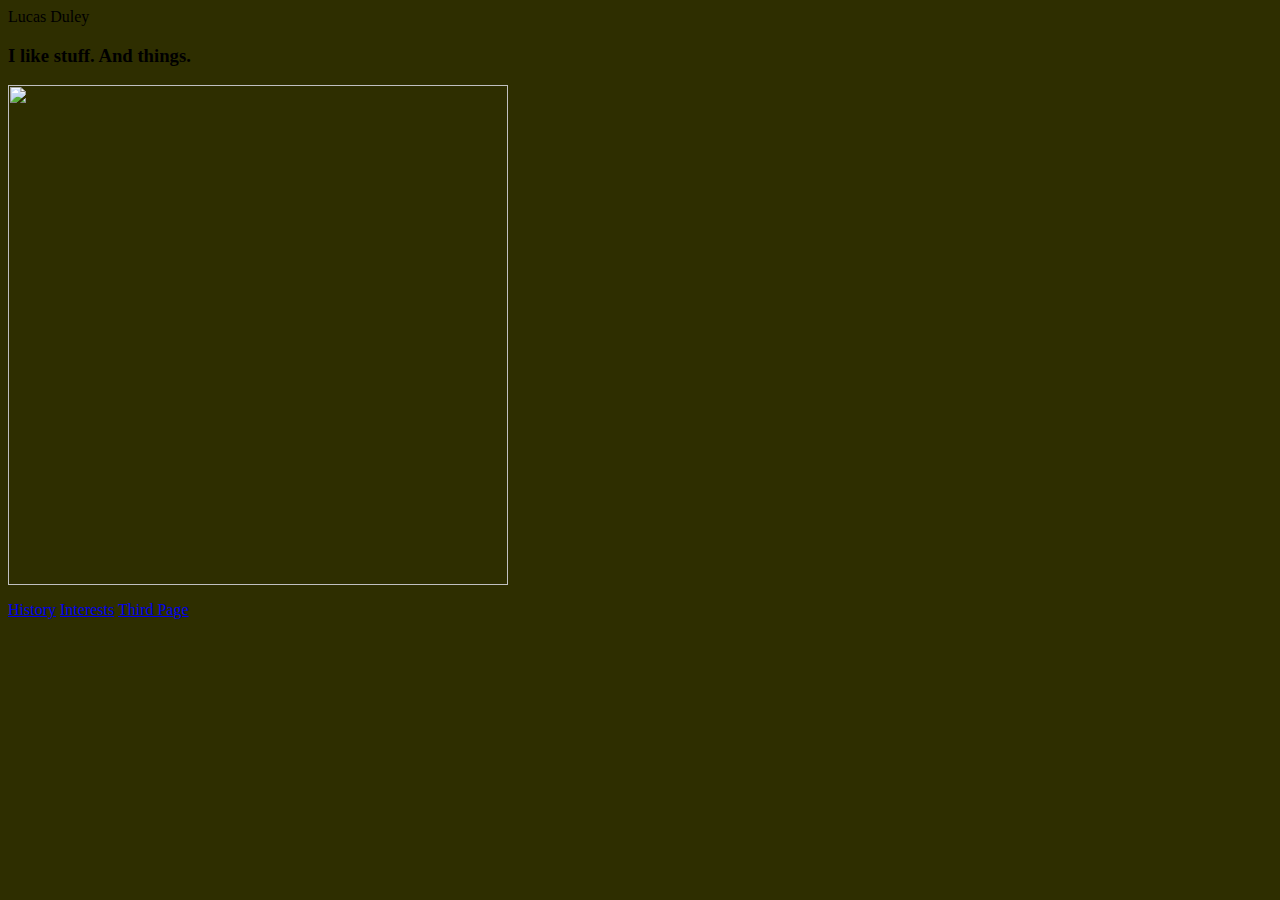
==== index.html @ eb4d40a8 "Changed to index" ====
<html>
<body bgcolor="#2E2E00"
<h1>Lucas Duley</h1>
<h3>I like stuff. And things.</h3>

<img src="https://www.luther.edu/publications/assets/norse_w_luther_helmet_blue.jpg"/ width="500">

<p></p>

<a href="History.html">History</a>
<a href="Interests.html">Interests</a>
<a href="Third Page.html">Third Page</a>
</html>
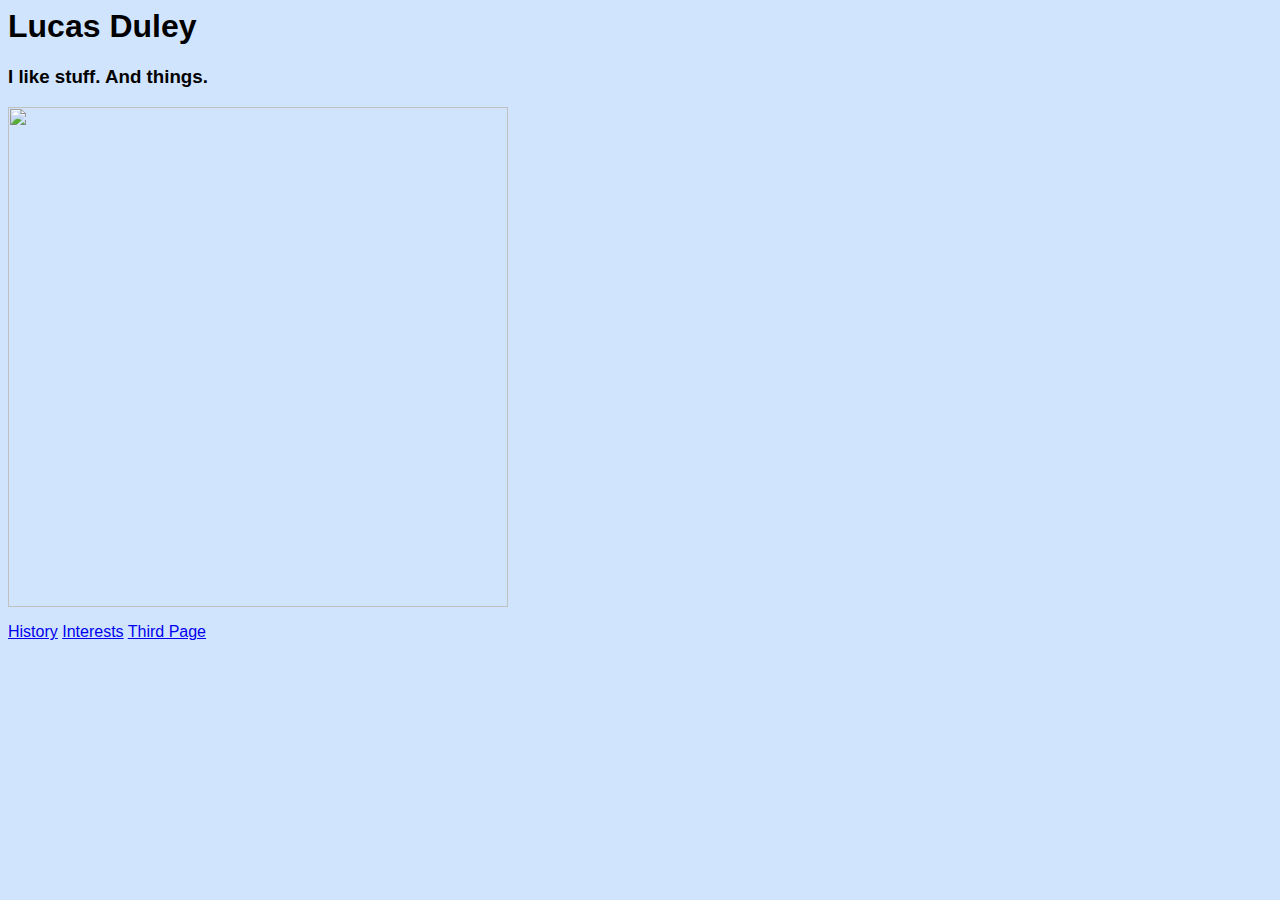
==== commit 9ec15bde: "Initial CSS" ====
--- a/index.html
+++ b/index.html
@@ -1,13 +1,17 @@
 <html>
-<body bgcolor="#2E2E00"
-<h1>Lucas Duley</h1>
-<h3>I like stuff. And things.</h3>
+	<head>
+		<link rel="stylesheet" href="style.css" type="text/css" />
+	</head>
+	<body>
+		<h1>Lucas Duley</h1>
+		<h3>I like stuff. And things.</h3>
 
-<img src="https://www.luther.edu/publications/assets/norse_w_luther_helmet_blue.jpg"/ width="500">
+		<img src="https://www.luther.edu/publications/assets/norse_w_luther_helmet_blue.jpg"/ width="500">
 
-<p></p>
+		<p></p>
 
-<a href="History.html">History</a>
-<a href="Interests.html">Interests</a>
-<a href="Third Page.html">Third Page</a>
+		<a href="History.html">History</a>
+		<a href="Interests.html">Interests</a>
+		<a href="Third Page.html">Third Page</a>
+	</body>
 </html>--- a/style.css
+++ b/style.css
@@ -0,0 +1,9 @@
+body {
+	background-color: #d0e4fe;
+	font-family: "Callibri", sans-serif;
+}
+
+h1, p {
+	
+}
+
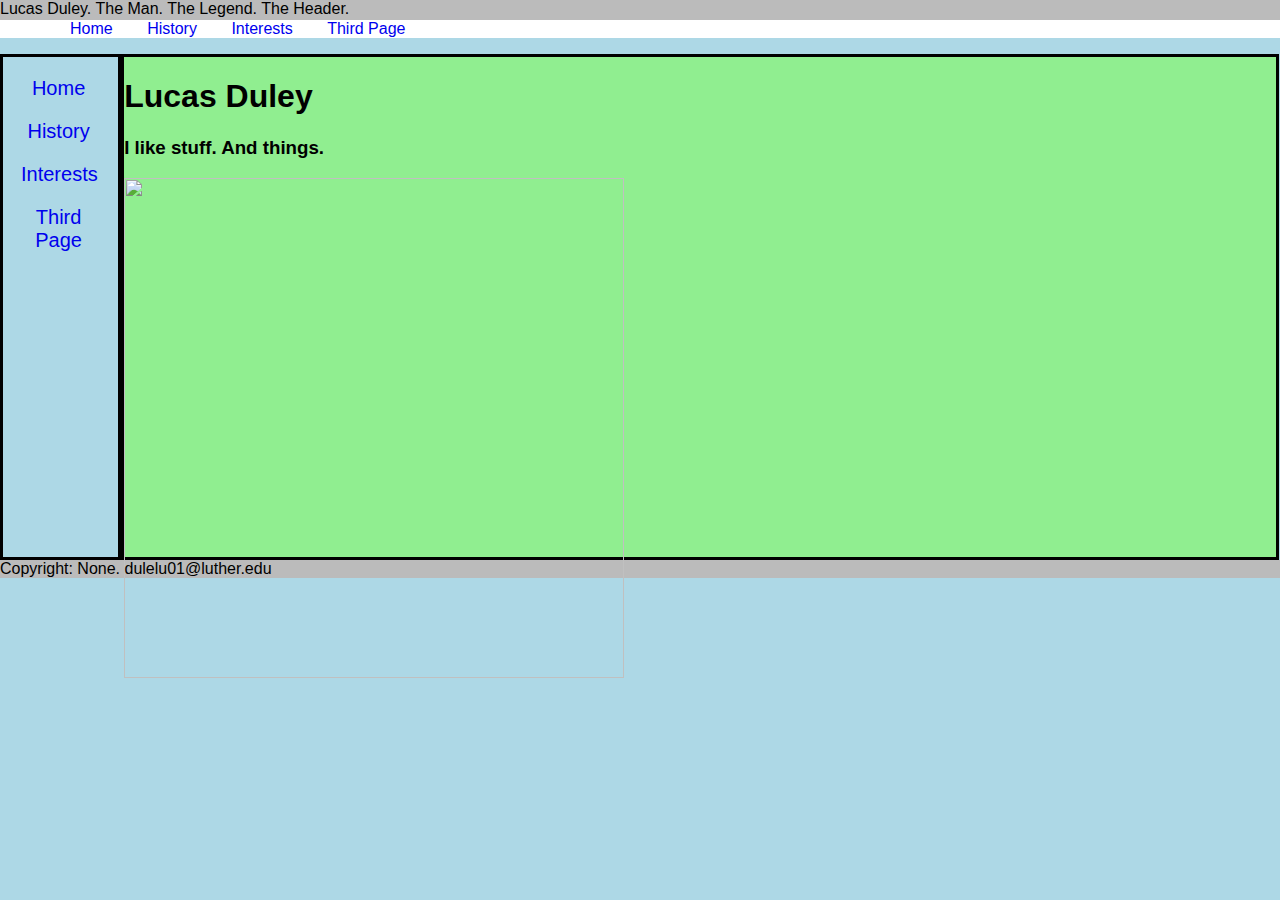
==== commit cb6c946b: "Template" ====
--- a/index.html
+++ b/index.html
@@ -1,4 +1,6 @@
+<!--
 <html>
+
 	<head>
 		<link rel="stylesheet" href="style.css" type="text/css" />
 	</head>
@@ -14,4 +16,40 @@
 		<a href="Interests.html">Interests</a>
 		<a href="Third Page.html">Third Page</a>
 	</body>
+</html>
+-->
+<html>
+<head>
+	<link rel="stylesheet" href="style.css" type="text/css" />
+</head>
+<body>
+<header>
+	Lucas Duley. The Man. The Legend. The Header.
+</header>
+
+<nav>
+	<ul>
+		<li><a href="index.html">Home</a></li>
+		<li><a href="History.html">History</a></li>
+		<li><a href="Interests.html">Interests</a></li>
+		<li><a href="Third Page.html">Third Page</a></li>
+	</ul>
+</nav>
+<section>
+	<ul>
+		<li><a href="index.html">Home</a></li>
+		<li><a href="History.html">History</a></li>
+		<li><a href="Interests.html">Interests</a></li>
+		<li><a href="Third Page.html">Third Page</a></li>
+	</ul>
+</section>
+<aside>
+	<h1>Lucas Duley</h1>
+	<h3>I like stuff. And things.</h3>
+	<img src="https://www.luther.edu/publications/assets/norse_w_luther_helmet_blue.jpg"/ width="500">
+</aside>
+<footer>
+	Copyright: None. dulelu01@luther.edu
+</footer>
+</body>
 </html>--- a/style.css
+++ b/style.css
@@ -1,9 +1,62 @@
 body {
-	background-color: #d0e4fe;
-	font-family: "Callibri", sans-serif;
+	font-family: Sans-Serif;
+}
+header {
+	position: fixed;
+	background-color: #bbbbbb;
+	top: 0px;
+	left: 0px;
+	width: 100%;
+	height: 20px;
+}
+nav {
+	margin-top: 20px;
+	margin-bottom: 0px;
+	background-color: white;
+}
+nav li {
+	display: inline-block;
+	margin-left: 30px;
+	padding: 0px;
+}
+a:link {
+	text-decoration: none;
+}
+a:visited {
+	text-decoration: none;
+}
+section {
+	float: left;
+	width: 9%;
+	height: 500px;
+	background-color: lightblue;
+	color: white;
+	border-color: black;
+	border-style: solid;
+}
+section li {
+	display: block;
+	position: relative;
+	top: 0px;
+	left: -22px;
+	font-size: 15pt;
+	margin-top: 20px;
+	text-align: center;
 }
 
-h1, p {
-	
+aside {
+	float: left;
+	width: 90%;
+	height: 500px;
+	background-color: lightgreen;
+	border-color: black;
+	border-style: solid;
 }
-
+footer {
+	clear: both;
+	background-color: #bbbbbb;
+}
+body {
+	background-color: lightblue;
+	margin: 0px;
+}
--- a/style.css
+++ b/style.css
@@ -1,9 +1,62 @@
 body {
-	background-color: #d0e4fe;
-	font-family: "Callibri", sans-serif;
+	font-family: Sans-Serif;
+}
+header {
+	position: fixed;
+	background-color: #bbbbbb;
+	top: 0px;
+	left: 0px;
+	width: 100%;
+	height: 20px;
+}
+nav {
+	margin-top: 20px;
+	margin-bottom: 0px;
+	background-color: white;
+}
+nav li {
+	display: inline-block;
+	margin-left: 30px;
+	padding: 0px;
+}
+a:link {
+	text-decoration: none;
+}
+a:visited {
+	text-decoration: none;
+}
+section {
+	float: left;
+	width: 9%;
+	height: 500px;
+	background-color: lightblue;
+	color: white;
+	border-color: black;
+	border-style: solid;
+}
+section li {
+	display: block;
+	position: relative;
+	top: 0px;
+	left: -22px;
+	font-size: 15pt;
+	margin-top: 20px;
+	text-align: center;
 }
 
-h1, p {
-	
+aside {
+	float: left;
+	width: 90%;
+	height: 500px;
+	background-color: lightgreen;
+	border-color: black;
+	border-style: solid;
 }
-
+footer {
+	clear: both;
+	background-color: #bbbbbb;
+}
+body {
+	background-color: lightblue;
+	margin: 0px;
+}
